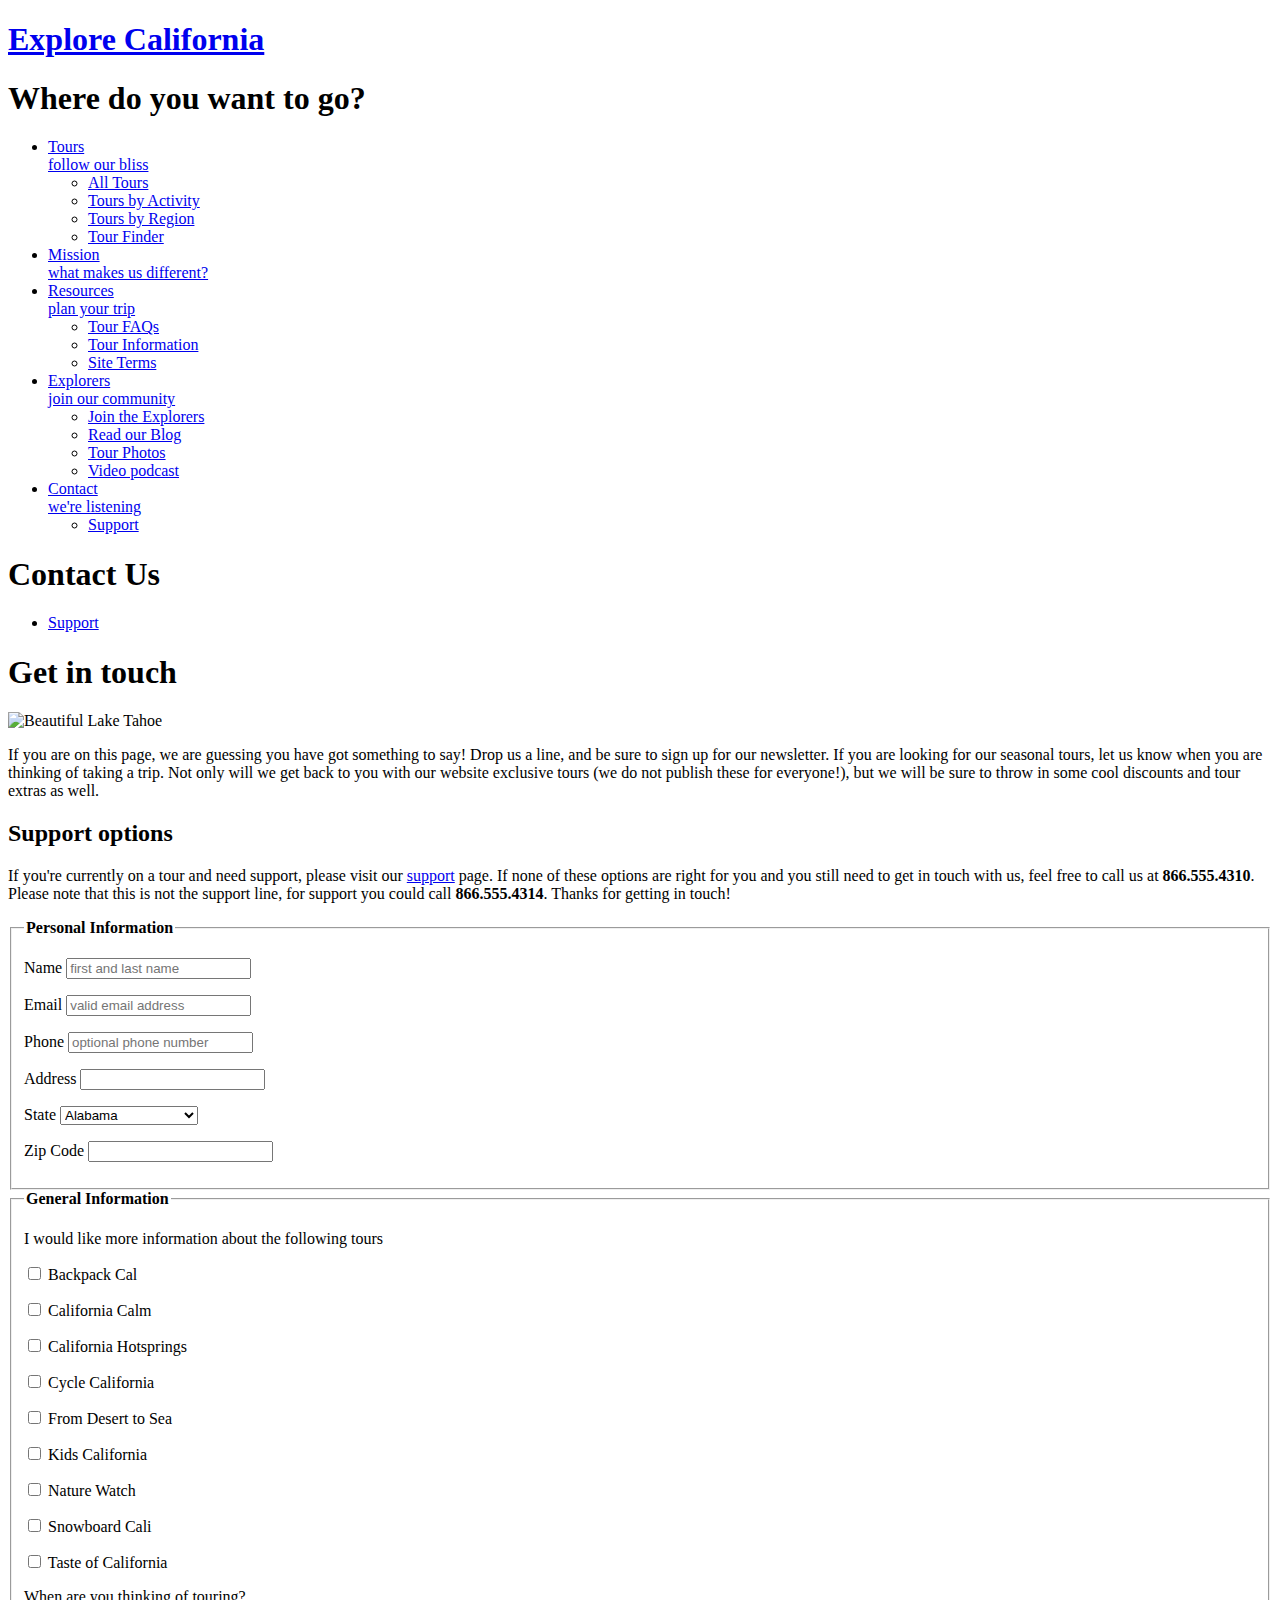
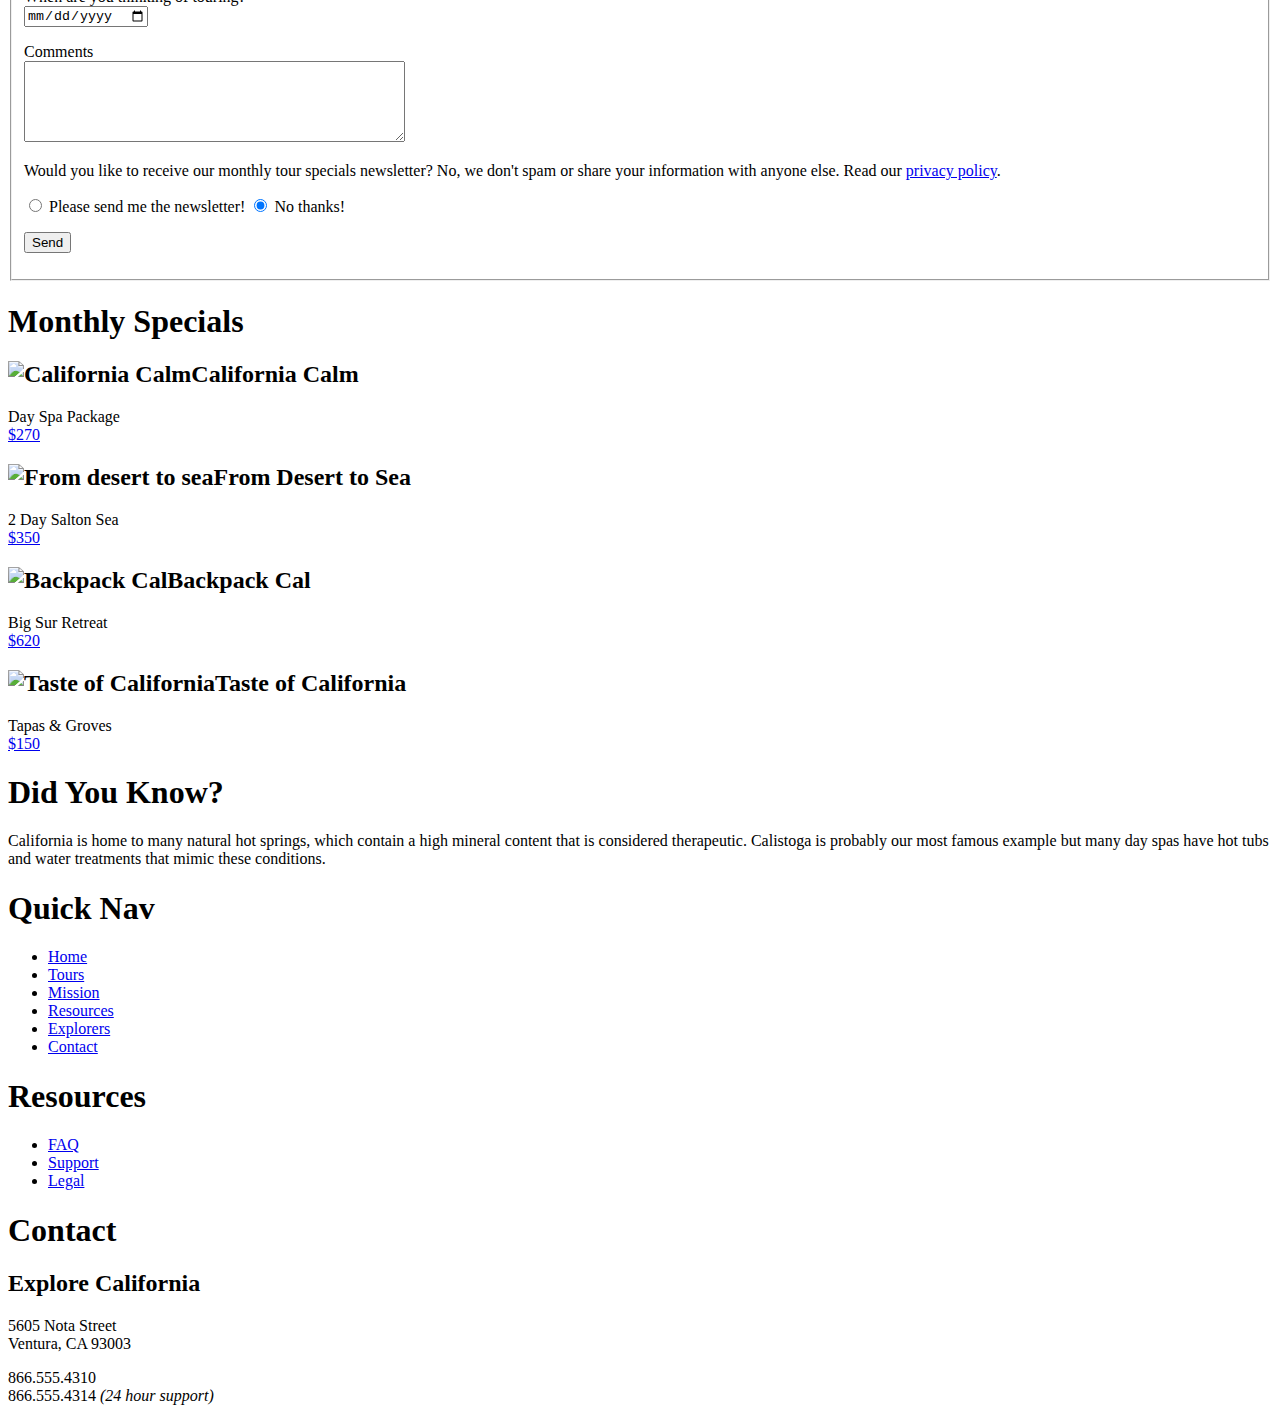
==== exploreCalifornia/contact.html @ 9ad9e007 "California Calm from 250 to 270." ====
<!doctype html>
<html lang="en">
  <head>
    <meta charset="utf-8">
    <title>Explore California: Contact Us</title>
    <link href="assets/stylesheets/main.css" rel="stylesheet" type="text/css" media="all">
    <script src="assets/javascripts/jquery-3.4.0.min.js"></script>
    <script src="assets/javascripts/menus.js"></script>
  </head>
  <body>
    <div id="wrapper">

      <div id="mainHeader">
        <a href="index.html" title="home" class="logo">
          <div id="logo">
            <h1>Explore California</h1>
          </div>
        </a>
        <div id="siteNav">
          <h1>Where do you want to go?</h1>
          <ul>
            <li><a href="tours.html" title="Our tours">Tours <br /><span class="tagline">follow our bliss</span></a>
              <ul>
                <li><a href="tours.html" title="Our tours">All Tours</a></li>
                <li><a href="tours.html" title="find tours">Tours by Activity</a></li>
                <li><a href="tours.html" title="find tours">Tours by Region</a></li>
                <li><a href="tours.html" title="find tours">Tour Finder</a></li>
              </ul>
            </li>
            <li><a href="mission.html" title="What we believe">Mission <br /><span class="tagline">what makes us different?</span></a></li>
            <li><a href="resources.html" title="planning resources">Resources <br /><span class="tagline">plan your trip</span></a>
              <ul>
                <li><a href="resources/faq.html" title="Got questions?">Tour FAQs</a></li>
                <li><a href="resources/additional_resources.html" title="additional resources">Tour Information</a></li>
                <li><a href="resources/terms.html" title="terms and conditions">Site Terms</a></li>
              </ul>
            </li>
            <li><a href="explorers.html" title="Our community">Explorers <br /><span class="tagline">join our community</span></a>
              <ul>
                <li><a href="explorers/join.html" title="join our community">Join the Explorers</a></li>
                <li><a href="blog/index.html" title="read our blog!">Read our Blog</a></li>
                <li><a href="explorers/gallery.html" title="contributor photos">Tour Photos</a></li>
                <li><a href="explorers/video.html" title="check out our podcast">Video podcast</a></li>
              </ul>
            </li>
            <li><a href="contact.html" title="contact us" class="current">Contact <br /><span class="tagline">we're listening</span></a>
              <ul>
                <li><a href="support.html" title="need help?">Support</a></li>
              </ul>
            </li>
          </ul>
        </div>
      </div>

      <div id="mainContent">
        <div id="contentHeader" class="hasCrumbs">
          <h1>Contact Us</h1>
          <div id="subLinks">
            <ul>
              <li><a href="support.html" title="need help?">Support</a></li>
            </ul>
          </div>
        </div>

        <div id="mainArticle">
          <h1>Get in touch</h1>
          <img src="assets/images/emerald_bay.jpg" alt="Beautiful Lake Tahoe" class="articleImage" />
          <div class="multiCol">
            <p>If you are on this page, we are guessing you have got something to say! Drop us a line, and be sure to sign up for our newsletter. If you are looking for our seasonal tours,  let us know when you are thinking of taking a trip. Not only will we get back to you with our website exclusive tours (we do not publish these for everyone!), but we will be sure to throw in some cool discounts and tour extras as well.</p>

            <h2>Support options</h2>
            <p>If you're currently on a tour and need support, please visit our <a href="support.html">support</a> page. If none of these options are right for you and you still need to get in touch with us, feel free to call us at<span class="phone"> <strong>866.555.4310</strong>. Please note that this is not the support line, for support you could call </span><strong>866.555.4314</strong>. Thanks for getting in touch!</p>
          </div>

          <form id="frmContact" name="frmContact" method="post" action="contact_process.html">
            <fieldset id="personalInfo">
              <legend><strong>Personal Information</strong></legend>
              <p>
                <label for="name">Name</label>
                <input name="name" type="text" class="text" id="name" tabindex="100" placeholder="first and last name" required>
              </p>
              <p>
                <label for="email">Email</label>
                <input name="email" type="email" class="text" id="email" tabindex="110" placeholder="valid email address"  required>
              </p>
              <p>
                <label for="phone">Phone</label>
                <input name="phone" type="tel" class="text" id="phone" tabindex="130" placeholder="optional phone number">
              </p>
              <p>
                <label for="address">Address</label>
                <input name="address" type="text" class="text" id="address" tabindex="140" required>
              </p>
              <p>
                <label for="state">State</label>
                <select name="state" id="state" tabindex="150">
                  <option value="AL">Alabama</option>
                  <option value="AK">Alaska</option>
                  <option value="AZ">Arizona</option>
                  <option value="AR">Arkansas</option>
                  <option value="CA">California</option>
                  <option value="CO">Colorado</option>
                  <option value="CT">Connecticut</option>
                  <option value="DE">Delaware</option>
                  <option value="DC">District of Columbia</option>
                  <option value="FL">Florida</option>
                  <option value="GA">Georgia</option>
                  <option value="HI">Hawaii</option>
                  <option value="ID">Idaho</option>
                  <option value="IL">Illinois</option>
                  <option value="IN">Indiana</option>
                  <option value="IA">Iowa</option>
                  <option value="KA">Kansas</option>
                  <option value="KY">Kentucky</option>
                  <option value="LA">Louisiana</option>
                  <option value="ME">Maine</option>
                  <option value="MD">Maryland</option>
                  <option value="MA">Massachusetts</option>
                  <option value="MI">Michigan</option>
                  <option value="MN">Minnesota</option>
                  <option value="MO">Missouri</option>
                  <option value="MT">Montana</option>
                  <option value="NE">Nebraska</option>
                  <option value="NV">Nevada</option>
                  <option value="NH">New Hampshire</option>
                  <option value="NJ">New Jersey</option>
                  <option value="NM">New Mexico</option>
                  <option value="NY">New York</option>
                  <option value="NC">North Carolina</option>
                  <option value="ND">North Dakota</option>
                  <option value="OH">Ohio</option>
                  <option value="OK">Oklahoma</option>
                  <option value="OR">Oregon</option>
                  <option value="PA">Pennsylvania</option>
                  <option value="RI">Rhode Island</option>
                  <option value="SC">South Carolina</option>
                  <option value="SD">South Dakota</option>
                  <option value="TN">Tennessee</option>
                  <option value="TX">Texas</option>
                  <option value="UT">Utah</option>
                  <option value="VT">Vermont</option>
                  <option value="VA">Virginia</option>
                  <option value="WA">Washington</option>
                  <option value="WV">West Virginia</option>
                  <option value="WI">Wisconsin</option>
                  <option value="WY">Wyoming</option>
                </select>
              </p>
              <p>
                <label for="zip">Zip Code</label>
                <input name="zip" type="text" class="text" id="zip" tabindex="160">
              </p>
            </fieldset>

            <fieldset id="generalInfo">
              <legend><strong>General Information</strong></legend>
              <p>I would like more information about the following tours</p>
              <div class="col1">
                <p>
                  <input type="checkbox" name="backpack" id="backpack" tabindex="170">
                  <label for="backpack">Backpack Cal</label>
                </p>
                <p>
                  <input type="checkbox" name="calm" id="calm" tabindex="180">
                  <label for="calm">California Calm</label>
                </p>
                <p>
                  <input type="checkbox" name="hotsprings" id="hotsprings" tabindex="190">
                  <label for="hotsprings">California Hotsprings</label>
                </p>
              </div>
              <div class="col2">
                <p>
                  <input type="checkbox" name="cycle" id="cycle" tabindex="210">
                  <label for="cycle">Cycle California</label>
                </p>
                <p>
                  <input type="checkbox" name="desert" id="desert" tabindex="220">
                  <label for="desert">From Desert to Sea</label>
                </p>
                <p>
                  <input type="checkbox" name="kids" id="kids" tabindex="230">
                  <label for="kids">Kids California</label>
                </p>
              </div>
              <div class="col3">
                <p>
                  <input type="checkbox" name="nature" id="nature" tabindex="240">
                  <label for="nature">Nature Watch</label>
                </p>
                <p>
                  <input type="checkbox" name="snowboard" id="snowboard" tabindex="250">
                  <label for="snowboard">Snowboard Cali</label>
                </p>
                <p>
                  <input type="checkbox" name="taste" id="taste" tabindex="260">
                  <label for="taste">Taste of California</label>
                </p>
              </div>
              <p class="clear">
                <label for="tripDate" class="inline">When are you thinking of touring?</label><br />
                <input type="date" name="tripDate" id="tripDate" tabindex="265">
              </p>
              <p class="clear">
                <label for="comments">Comments</label><br />
                <textarea name="comments2" id="comments" cols="45" rows="5" tabindex="270"></textarea>
              </p>
              <p>Would you like to receive our monthly tour specials newsletter? No, we don't spam or share your information with anyone else. Read our <a href="privacy.html">privacy policy</a>.</p>
              <p>
                <input type="radio" name="newsletter" id="newsletter_yes" value="yes" tabindex="280">
                <label for="newsletter_yes" class="inline break">Please send me the newsletter!</label>
                <input type="radio" name="newsletter" id="newsletter_no" value="no" tabindex="290" checked>
                <label for="newsletter_no" class="inline">No thanks!</label>
              </p>
              <p>
                <input type="submit" name="submit2" id="submit2" value="Send" tabindex="300">
              </p>
            </fieldset>
          </form>

        </div>
      </div>

      <div id="secondaryContent">
        <div id="specials" class="callOut">
          <h1>Monthly Specials</h1>
          <h2 class="top"><img src="assets/images/calm_bug.gif" alt="California Calm" width="75" height="75" />California Calm</h2>
          <p>Day Spa Package <br />
            <a href="tours/tour_detail_cycle.html">$270</a></p>
          <h2><img src="assets/images/desert_bug.gif" alt="From desert to sea" width="75" height="75" />From Desert to Sea</h2>
          <p>2 Day Salton Sea <br />
            <a href="tours/tour_detail_cycle.html">$350</a></p>
          <h2><img src="assets/images/backpack_bug.gif" alt="Backpack Cal" width="75" height="41" />Backpack Cal</h2>
          <p>Big Sur Retreat <br />
            <a href="tours/tour_detail_cycle.html">$620</a></p>
          <h2><img src="assets/images/taste_bug.gif" alt="Taste of California" width="75" height="75" />Taste of California</h2>
          <p>Tapas &amp; Groves <br />
            <a href="tours/tour_detail_taste.html">$150</a></p>
        </div>
        <div id="trivia" class="callOut">
          <h1>Did You Know?</h1>
          <p>California is home to many natural hot springs, which contain a high mineral content that is considered therapeutic. Calistoga is probably our most famous example but many day spas have hot tubs and water treatments that mimic these conditions.</p>
        </div>
      </div>

      <div id="pageFooter">
        <div id="quickLinks">
          <h1>Quick Nav</h1>
          <ul id="quickNav">
            <li><a href="index.html" title="Our home page">Home</a></li>
            <li><a href="tours.html" title="Explore our tours">Tours</a></li>
            <li><a href="mission.html" title="What we think">Mission</a></li>
            <li><a href="resources.html" title="Guidance and planning">Resources</a></li>
            <li><a href="explorers.html" title="Join our community">Explorers</a></li>
            <li><a href="contact.html" title="Contact and support">Contact</a></li>
          </ul>
        </div>
        <div id="footerResources">
          <h1>Resources</h1>
          <ul id="quickNav">
            <li><a href="resources/faq.html" title="Our home page">FAQ</a></li>
            <li><a href="support.html" title="Need help?">Support</a></li>
            <li><a href="resources/legal.html" title="The fine print">Legal</a></li>
          </ul>
        </div>
        <div id="companyInfo">
          <h1>Contact</h1>
          <h2>Explore California</h2>
          <p>5605 Nota Street<br />
            Ventura, CA 93003</p>
          <p>866.555.4310<br />866.555.4314 <em>(24 hour support)</em></p>
        </div>
      </div>
    </div>
  </body>
</html>
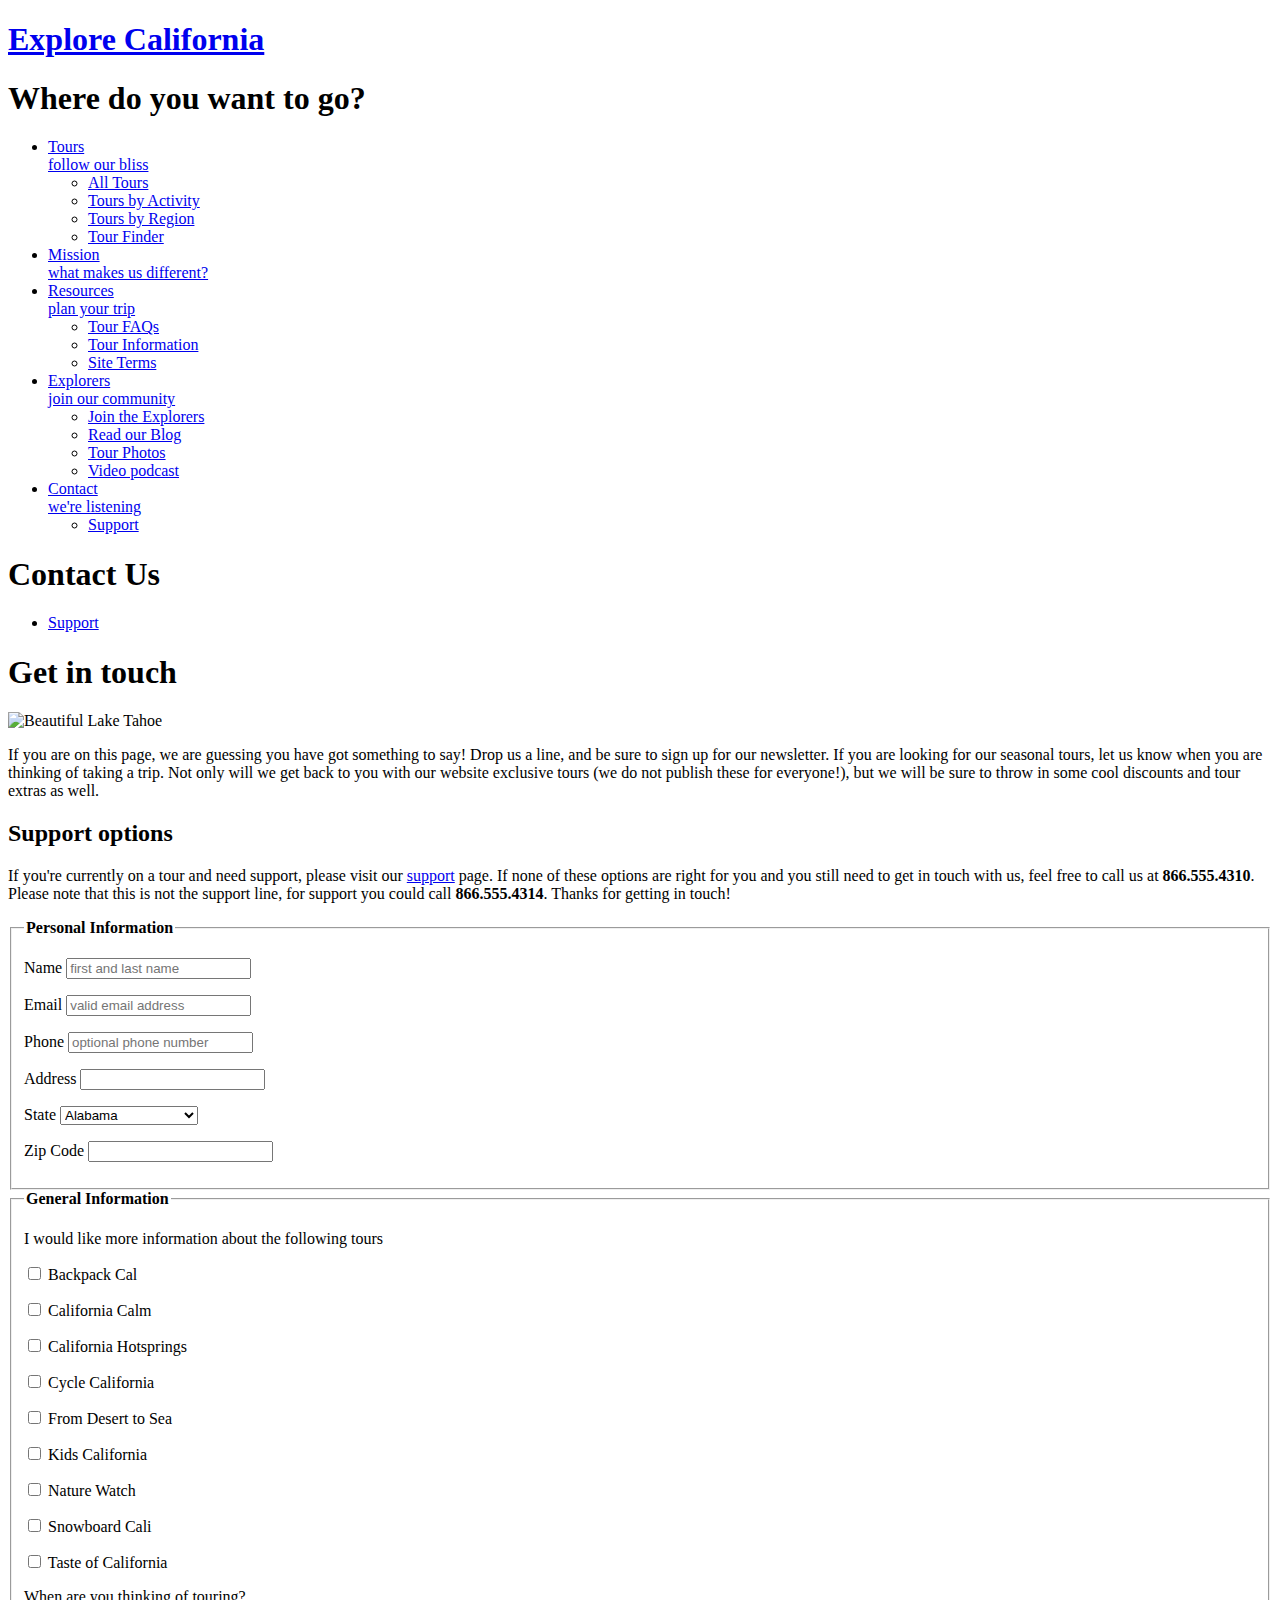
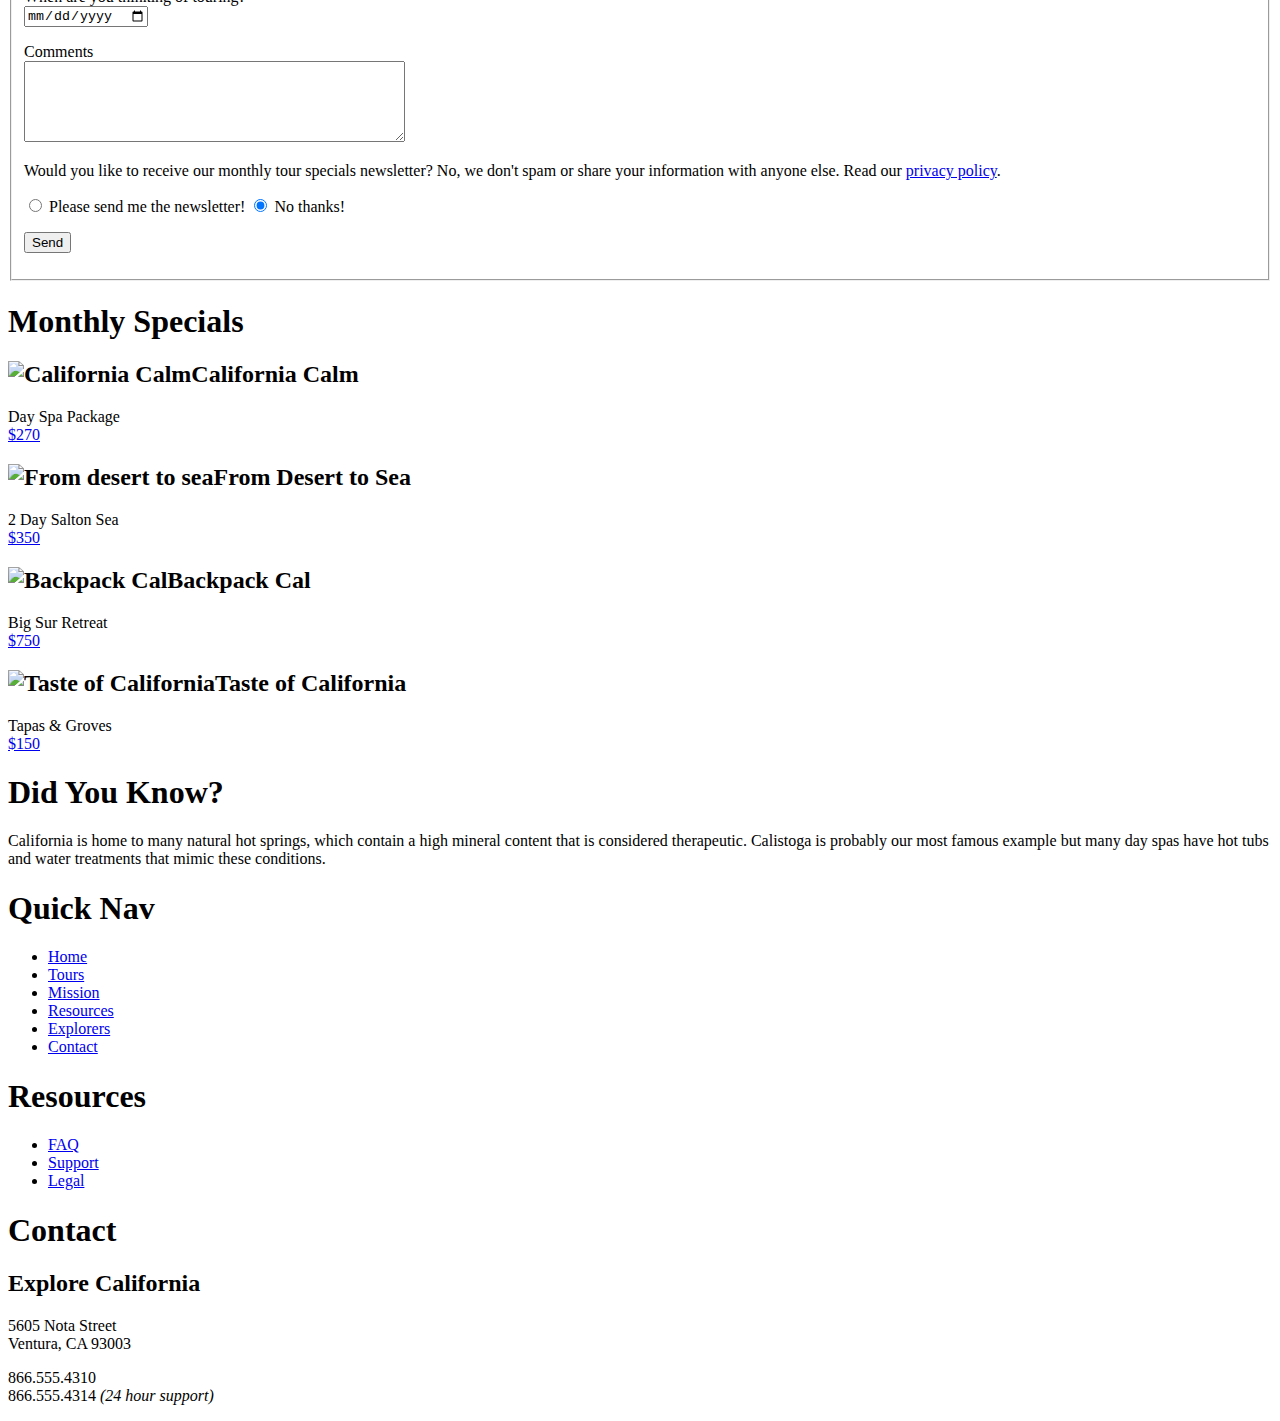
==== commit 3f99b9c9: "Big Sur Retreat from 620 to 750." ====
--- a/exploreCalifornia/contact.html
+++ b/exploreCalifornia/contact.html
@@ -232,7 +232,7 @@
             <a href="tours/tour_detail_cycle.html">$350</a></p>
           <h2><img src="assets/images/backpack_bug.gif" alt="Backpack Cal" width="75" height="41" />Backpack Cal</h2>
           <p>Big Sur Retreat <br />
-            <a href="tours/tour_detail_cycle.html">$620</a></p>
+            <a href="tours/tour_detail_cycle.html">$750</a></p>
           <h2><img src="assets/images/taste_bug.gif" alt="Taste of California" width="75" height="75" />Taste of California</h2>
           <p>Tapas &amp; Groves <br />
             <a href="tours/tour_detail_taste.html">$150</a></p>
